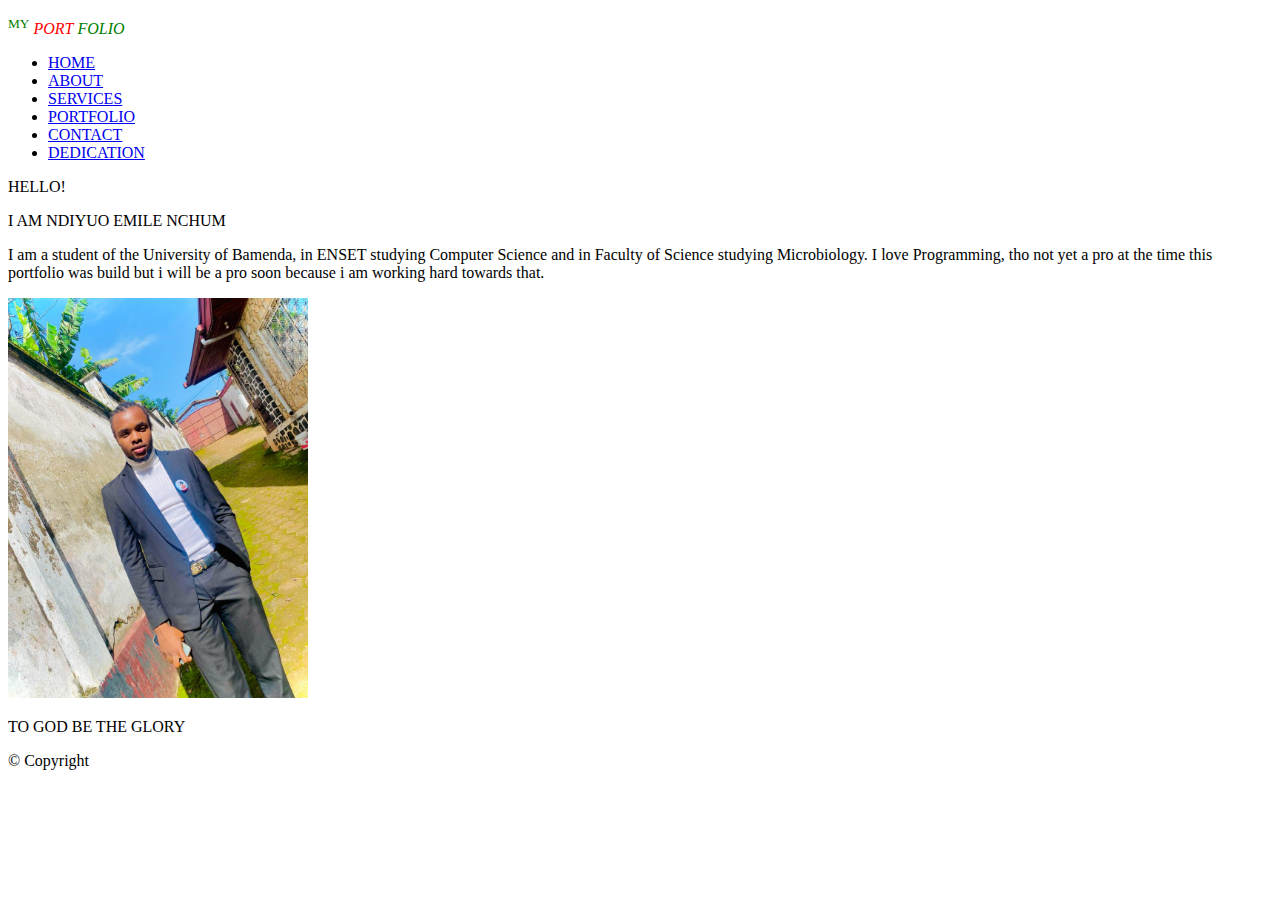
==== index.html @ fbcdc8bb "first commit" ====
<!DOCTYPE html>
<html lang="en">

<head>
    <meta charset="UTF-8">
    <meta name="viewport" content="width=device-width, initial-scale=1.0">
    <title>MY PORTFOLIO</title>
    <link href="./bootstrap/css/bootstrap.min.css" rel="stylesheet">
    <script src="./bootstrap/js/bootstrap.min.js"></script>

    <link rel="stylesheet" href="./Assets/style/styles.css">
</head>
<nav>
    <div>
        <p class="logo"> <sup style="color: green;"> MY</sup>
            <i style="color: red;">PORT</i> <i style="color: green;">FOLIO</i>
        </p>
    </div>
    <div>
        <ul>
            <li><a href="./index.html">HOME</a></li>
            <li> <a href="./about.html">ABOUT</a> </li>
            <li> <a href="./services.html">SERVICES</a> </li>
            <li> <a href="./portfolio.html">PORTFOLIO</a> </li>
            <li> <a href="./contact.html">CONTACT</a> </li>
            <li> <a href="./dedication.html">DEDICATION</a> </li>
        </ul>

    </div>

</nav>

<body>
    <section class="intro">
        <div class="HELLO">
            <p class="p1">HELLO!</p>
            <p class="p1">I AM NDIYUO EMILE NCHUM</p>
            <p>I am a student of the University of Bamenda, in ENSET studying Computer Science
                and in Faculty of Science studying Microbiology.
                I love Programming, tho not yet a pro at the time this portfolio was build
                but i will be a pro soon because i am working hard towards that.
            </p>
        </div>
        <div class="image1">
            <img class="image2" style="height: 400px; width: 300px;" src="../assets/images/IMG-20240421-WA0011.jpg" alt="portfolio"
                title="EMILE">
        </div>
    </section>


    <section class="bottom">
        <p>TO GOD BE THE GLORY <br>

        </p>
        <div>
            &copy Copyright
        </div>
    </section>
</body>


</html>
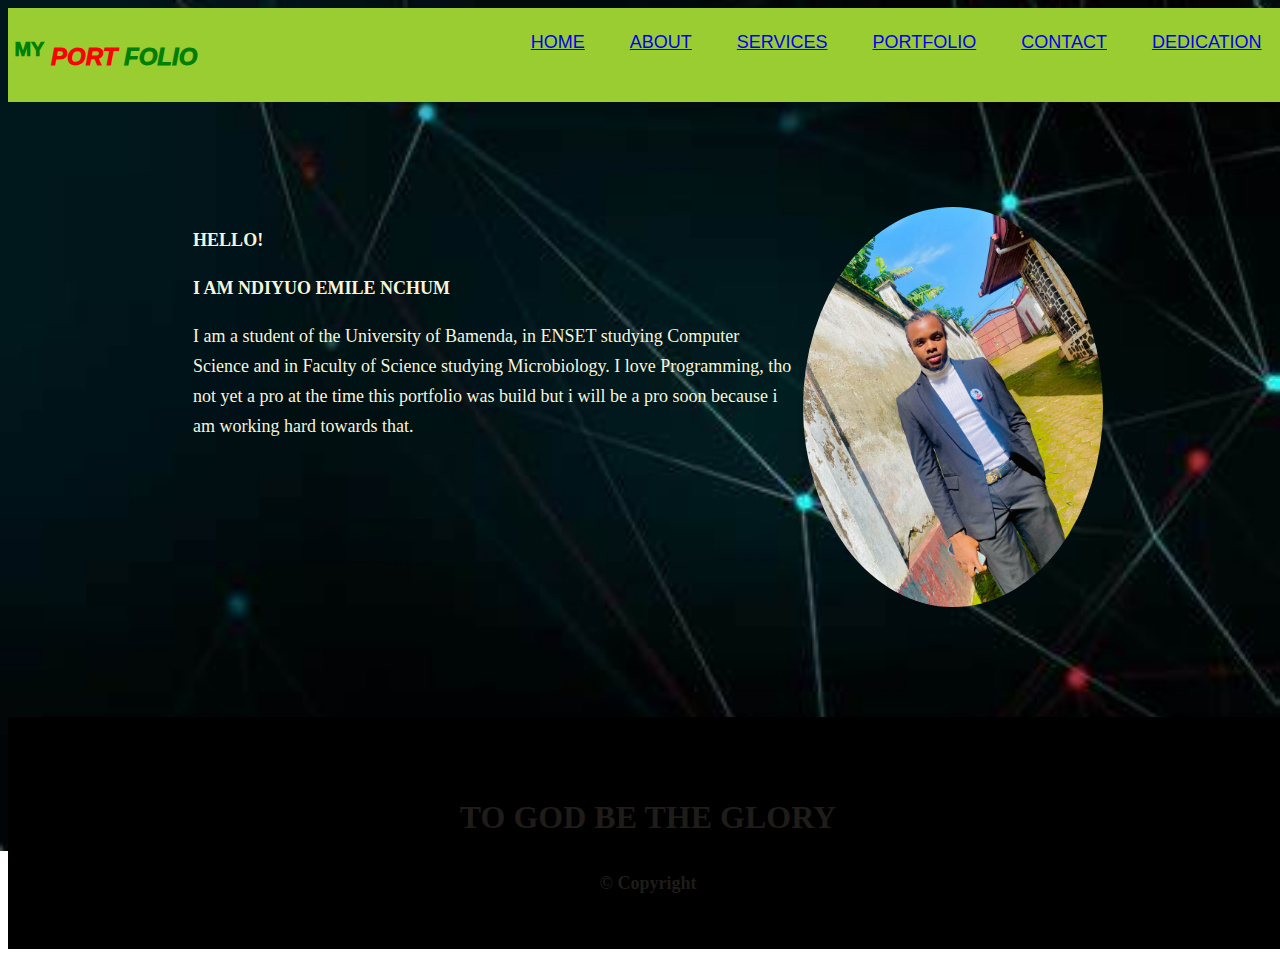
==== commit d5d2a59e: "fixed css links" ====
--- a/index.html
+++ b/index.html
@@ -8,7 +8,7 @@
     <link href="./bootstrap/css/bootstrap.min.css" rel="stylesheet">
     <script src="./bootstrap/js/bootstrap.min.js"></script>
 
-    <link rel="stylesheet" href="./Assets/style/styles.css">
+    <link rel="stylesheet" href="./assets/style/styles.css">
 </head>
 <nav>
     <div>
--- a/assets/style/styles.css
+++ b/assets/style/styles.css
@@ -0,0 +1,77 @@
+nav {
+     gap: 50px;
+background-color: yellowgreen;
+font-family: Impact, Haettenschweiler, 'Arial Narrow Bold', sans-serif;
+text-align: justify;
+display: flex;
+position: relative;
+justify-content: space-between;
+
+}
+nav ul li{
+   
+    display: inline-block;
+    padding: 0 20px;
+    
+}
+
+body{
+    background-image: url(../images/OIP.nhK_qH5DB44wL2o38Cw5MQHaE7.jpeg);
+    background-size: 100%;
+        color: black;
+        font-size: large;
+         background-repeat: no-repeat;
+        width: 100%;
+        height: auto;
+        
+        
+    }
+    .logo {
+        font-weight: 1000;
+        font-size: x-large;
+        font-family: Impact, Haettenschweiler, 'Arial Narrow Bold', sans-serif;
+    
+    }
+    div {
+    
+    align-items: center;
+    padding: 0.5%;
+    
+    }
+    h1 {
+        font-weight: 800;
+        align-content: center;
+    }
+    .intro {
+        padding: 100px 150px;
+    display: flex;
+    justify-content: center;
+    
+    
+    }
+    .intro p {
+       width: 600px;
+       line-height: 30px;
+       color: beige;
+    }
+    .p1 {
+        color: white;
+        font-weight: bold;
+    }
+    section > .image1 > .image2 {
+        border-radius: 50%;
+        
+    }
+    .bottom {
+        text-align: center;
+        padding: 50px 100px;
+    background-color: black;
+    font-weight: 900;
+    }
+    .bottom p {
+        font-size: xx-large;
+        color: rgb(31, 28, 25);
+    }
+    .bottom div {
+        color: rgb(31, 28, 25);
+    }